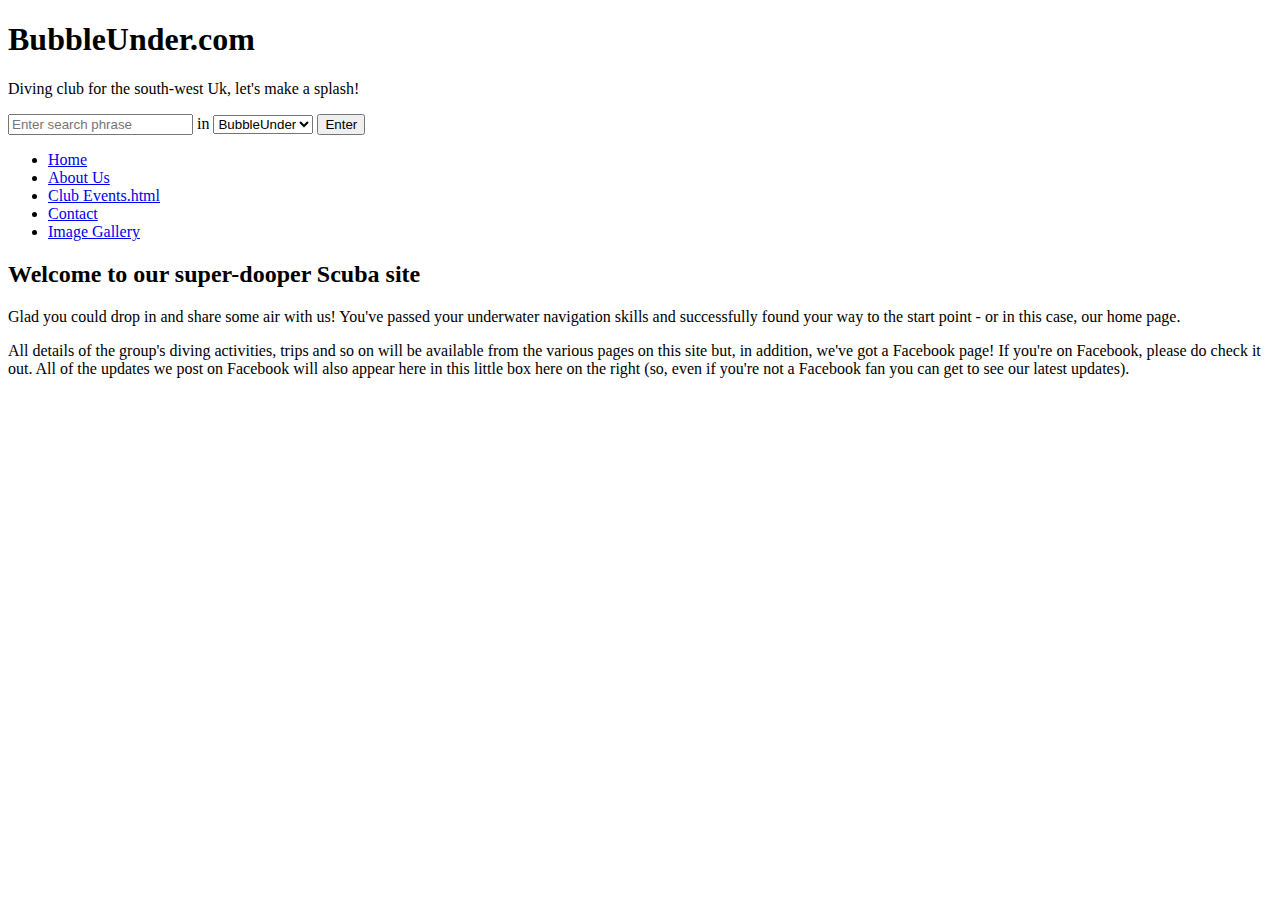
==== index.html @ b61270d3 "Add changes" ====
<!DOCTYPE html>
<html lang="en">
<head>
    <meta charset="UTF-8">
    <meta name="viewport" content="width=device-width, initial-scale=1.0">
    <meta http-equiv="X-UA-Compatible" content="ie=edge">
    <title>Bubble Under - The diving club for the south-west UK</title>
</head>
<body>
   <h1 class="sitebranding">BubbleUnder.com</h1>
   <p class="tagline">Diving club for the south-west Uk, let's make a splash!</p>
   <input type="text" name="enterphrase" id="enterphrase" placeholder="Enter search phrase">
   <label for="enterphrase">in</label>
   <select>
       <option value="bubbleUnder">BubbleUnder</option>
       <option value="web">Web</option>
    </select>
    <button type="submit" value="Enter" >Enter</button>
    <div id="nav">
    <ul>
        <li><a href="Home.html">Home</a></li>
        <li><a href="About.html">About Us</a></li>
        <li><a href="Events.html">Club Events.html</a></li>
        <li><a href="Contact.html">Contact</a></li>
        <li><a href="Image Gallery.html">Image Gallery</a></li>

    </ul>
    </div>
    <div class="body">
        <h2>Welcome to our super-dooper Scuba site</h2>
        <p>Glad you could drop in and share some air with us! You've passed your underwater navigation skills and successfully found your way to the start point - or in this case, our home page.</p>
        <p>All details of the group's diving activities, trips and so on will be available from the various pages on this site but, in addition, we've got a Facebook page! If you're on Facebook, please do check it out. All of the updates we post on Facebook will also appear here in this little box here on the right (so, even if you're not a Facebook fan you can get to see our latest updates).</p>
    </div>
    

</body>
</html>
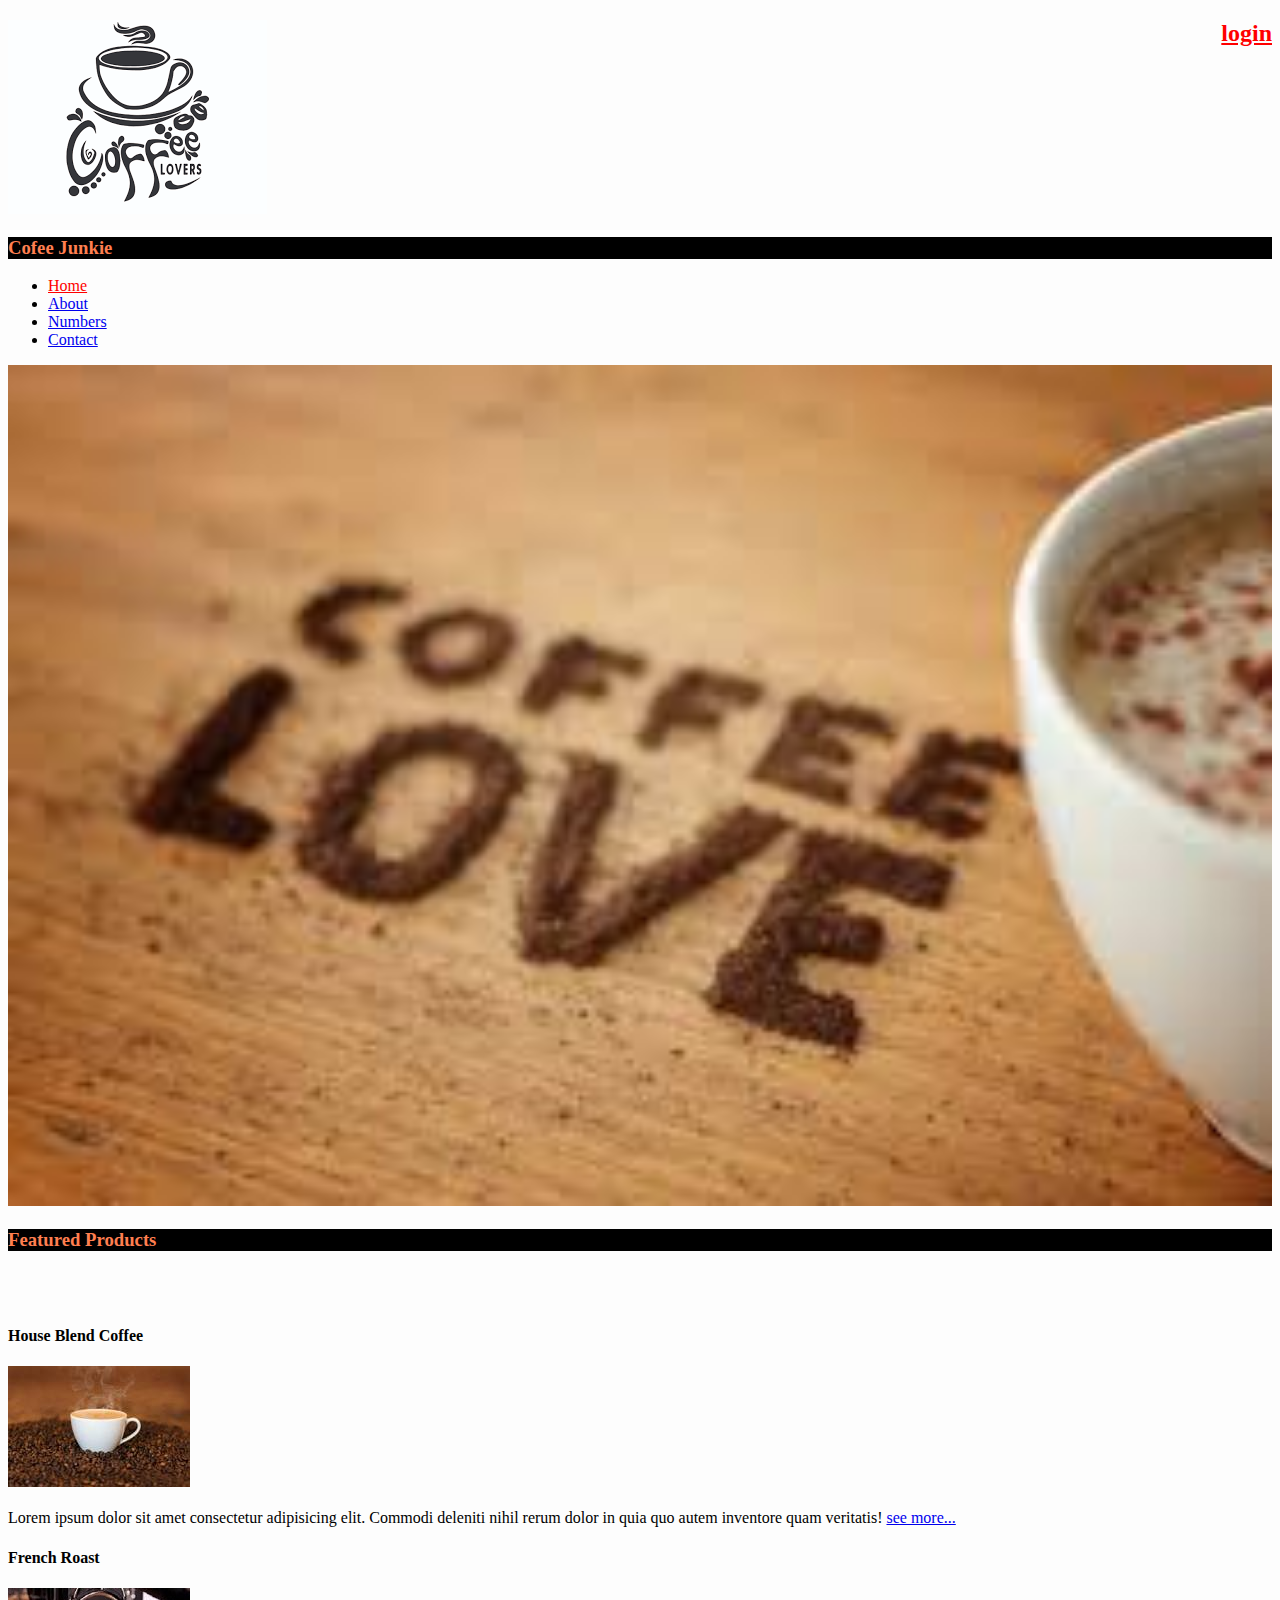
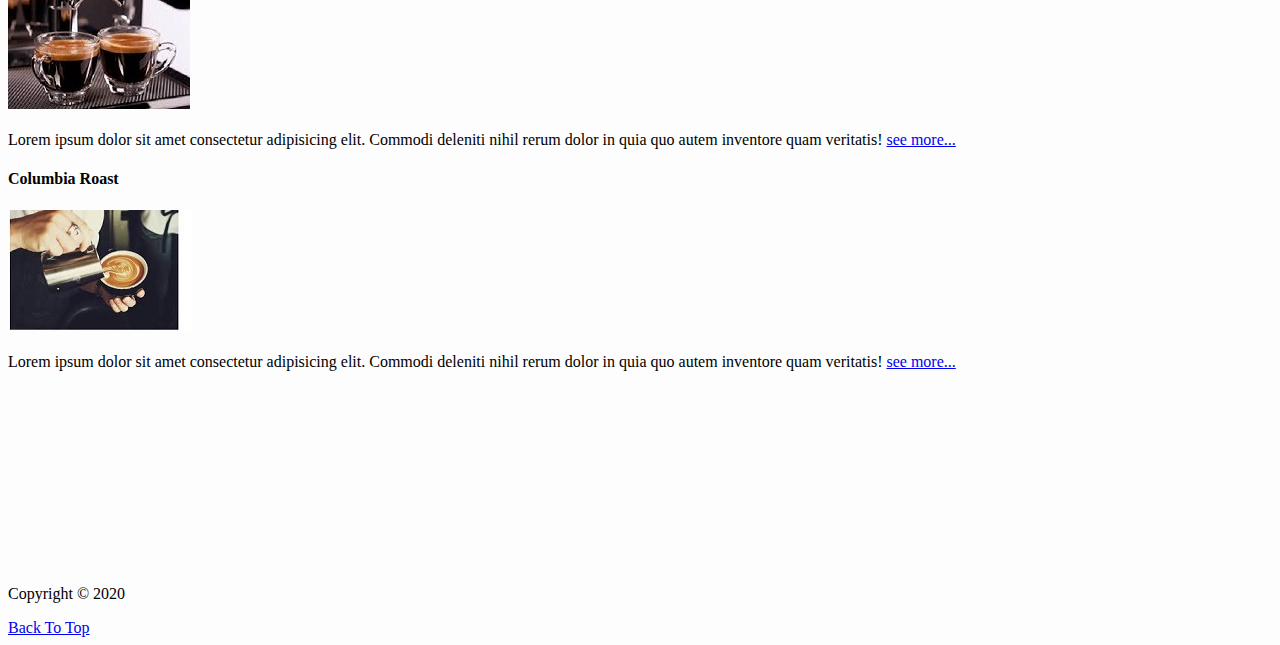
==== commit 6c39aa8b: "Add initial coffee site files" ====
--- a/index.html
+++ b/index.html
@@ -4,34 +4,58 @@
     <meta charset="UTF-8">
     <meta name="viewport" content="width=device-width, initial-scale=1.0">
     <meta http-equiv="X-UA-Compatible" content="ie=edge">
-    <title>Bubble Under - The diving club for the south-west UK</title>
+    <title>Cofee Junkie</title>
+    <link rel="stylesheet" href="style.css">
 </head>
 <body>
-   <h1 class="sitebranding">BubbleUnder.com</h1>
-   <p class="tagline">Diving club for the south-west Uk, let's make a splash!</p>
-   <input type="text" name="enterphrase" id="enterphrase" placeholder="Enter search phrase">
-   <label for="enterphrase">in</label>
-   <select>
-       <option value="bubbleUnder">BubbleUnder</option>
-       <option value="web">Web</option>
-    </select>
-    <button type="submit" value="Enter" >Enter</button>
-    <div id="nav">
-    <ul>
-        <li><a href="Home.html">Home</a></li>
-        <li><a href="About.html">About Us</a></li>
-        <li><a href="Events.html">Club Events.html</a></li>
-        <li><a href="Contact.html">Contact</a></li>
-        <li><a href="Image Gallery.html">Image Gallery</a></li>
-
-    </ul>
-    </div>
-    <div class="body">
-        <h2>Welcome to our super-dooper Scuba site</h2>
-        <p>Glad you could drop in and share some air with us! You've passed your underwater navigation skills and successfully found your way to the start point - or in this case, our home page.</p>
-        <p>All details of the group's diving activities, trips and so on will be available from the various pages on this site but, in addition, we've got a Facebook page! If you're on Facebook, please do check it out. All of the updates we post on Facebook will also appear here in this little box here on the right (so, even if you're not a Facebook fan you can get to see our latest updates).</p>
-    </div>
+    <h2><a href="#" id="login">login</a></h2>
+    <img src="logo.png" alt="logo" id="logo">
+    <h3>Cofee Junkie</h3>
+   <div class=".nav"">
+    <ul >
+        <li> <a href="index.html" id="home">Home</a>  </li>
+        <li> <a href="about.html">About</a> </li>
+        <li> <a href="numbers.html">Numbers</a> </li>
+        <li> <a href="contact.html">Contact</a> </li>
+    </ul>
+     </div>
+    <img src="background.jpg" width="100%""
+    alt="background">
+    <h3>Featured Products</h3>
+    <br>
+    <br>
+    <h4>House Blend Coffee</h4>
+    <img src="house blend.jpg" alt="houseblend">
+    <br>
+    <br>
+    Lorem ipsum dolor sit amet consectetur adipisicing elit. Commodi deleniti nihil rerum dolor in quia quo autem inventore quam veritatis!
+    <a href="http://www.google.com/" target="_blank">see more...</a>
+    <h4>French Roast</h4>
+    <img src="2nd.jpg" alt="frenchroast">
+    <br>
+    <br>
+    Lorem ipsum dolor sit amet consectetur adipisicing elit. Commodi deleniti nihil rerum dolor in quia quo autem inventore quam veritatis!
+    <a href="http://www.google.com/" target="_blank">see more...</a>
+    <h4>Columbia Roast</h4>
+    <img src="3rd.jpg" alt="frenchroast">
+    <br>
+    <br>
+    Lorem ipsum dolor sit amet consectetur adipisicing elit. Commodi deleniti nihil rerum dolor in quia quo autem inventore quam veritatis!
+    <a href="http://www.google.com/" target="_blank">see more...</a>
+    <br>
+    <br>
+    <br>
+    <br>
+    <br>
+    <br>
+    <br>
+    <br>
+    <br>
+    <br>
+    <br>
+    <br>
+    <p>Copyright &copy; 2020</p>
     
-
+    <a href="#logo">Back To Top</a>
 </body>
 </html>--- a/style.css
+++ b/style.css
@@ -0,0 +1,22 @@
+h3{
+    color: coral;
+    background-color: #000000;
+}
+body{
+    background-color:rgb(253, 253, 253);
+    background-image: image("2nd.jpg")
+}
+   #login {
+    
+    color: red;
+    float: right;
+}
+.field{
+   padding: 20px;
+}
+.legend{
+   color: red;
+}
+#home{
+   color: red;
+}